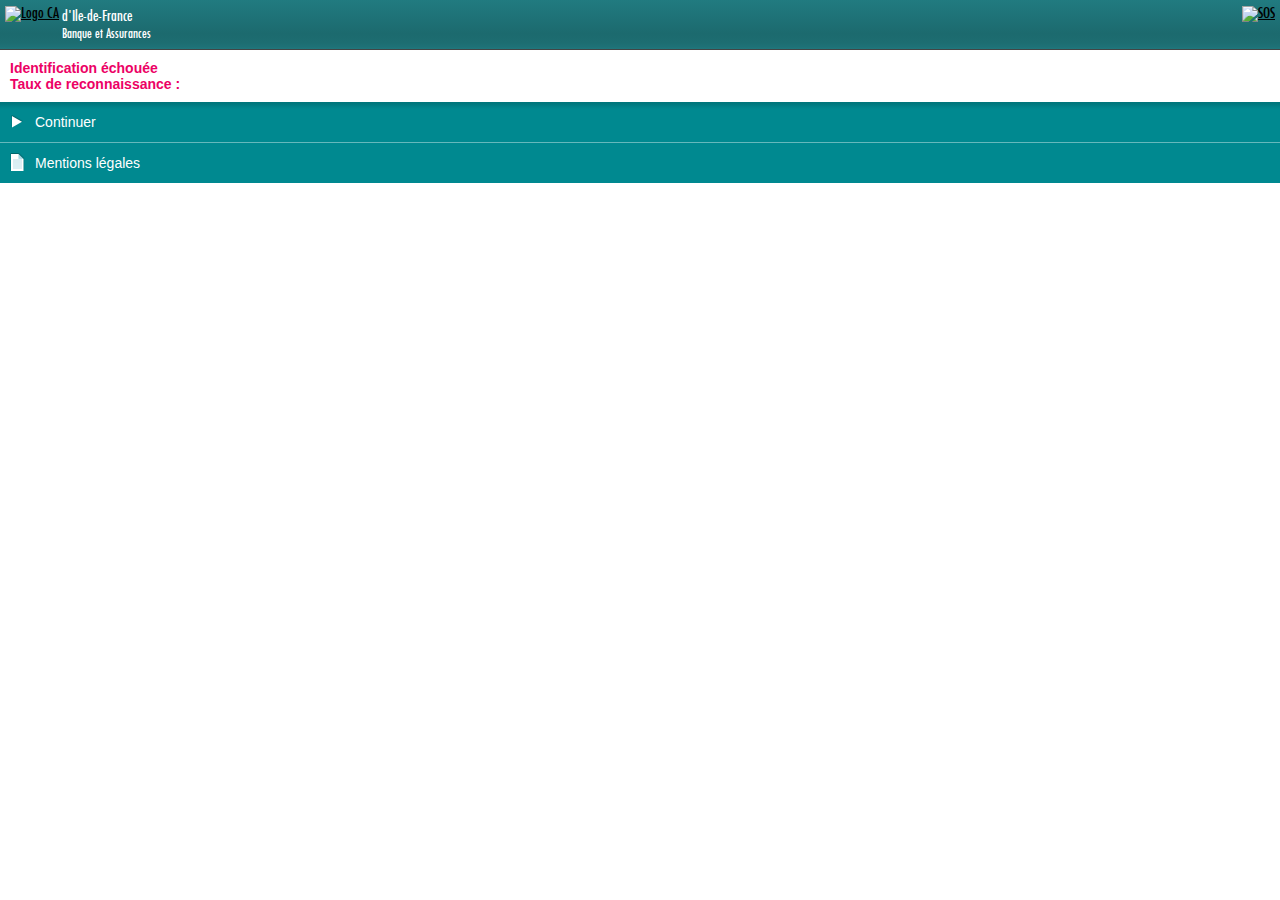
==== acces_ko.html @ 8b59f596 "Ca devient pas mal" ====
<!DOCTYPE html SYSTEM "about:legacy-compat">
<html xmlns="http://www.w3.org/1999/xhtml">

<head>
	<meta http-equiv="Content-Type" content="text/html; charset=UTF-8">
<!--	
	<script type="text/javascript">Object.defineProperty(window.navigator, 'userAgent', { get: function(){ return 'Mozilla/5.0 (Linux; Android 4.4.2; Nexus 4 Build/KOT49H) AppleWebKit/537.36 (KHTML, like Gecko) Chrome/34.0.1847.114 Mobile Safari/537.36'; } });Object.defineProperty(window.navigator, 'vendor', { get: function(){ return ''; } });Object.defineProperty(window.navigator, 'platform', { get: function(){ return 'Android'; } });</script>
-->
	<title>Crédit Agricole d'Ile-de-France - Banque en ligne mobile</title>
	
	<meta name="viewport" content="width=320, initial-scale=1.0, maximum-scale=1.0, user-scalable=no">
	<meta name="format-detection" content="telephone=no">
	<meta name="apple-mobile-web-app-capable" content="yes">	
	<meta name="description" content="Site mobile du Crédit Agricole: accédez à vos comptes bancaires, effectuez des virements, découvrez nos services.">
	<link rel="stylesheet" href="./home_files/bk.css">
	<link rel="stylesheet" href="./home_files/wope.css">
	<link href="./home_files/default.css" rel="stylesheet" type="text/css">

<!--
	<script type="text/javascript" src="./home_files/bk.js"></script>
	<script type="text/javascript" src="./home_files/jquery-2.1.4.js"></script>
	<script type="text/javascript" src="./home_files/virtualKeyboard_generic.js"></script>
	<script type="text/javascript" src="./home_files/geoloc.js"></script>
	<script type="text/javascript" src="./home_files/login_input.js"></script>
	<script type="text/javascript" src="./home_files/asideCover.js"></script>
	<script type="text/javascript" src="./home_files/accountSelection.js"></script>
	<script type="text/javascript" src="./home_files/accountSelectionSepa.js"></script>
	<script type="text/javascript" src="./home_files/equalizingHeight.js"></script>
	<script type="text/javascript" src="./home_files/eluminate.js"></script>
	<script type="text/javascript">
		var idBam="88200";var idClient="50580000"+"|"+idBam+"_CLI_2";var urlCormetrics="data.de.coremetrics.com";var domain="ca-paris.fr";if(""){var chapter="";var page="";var idPartner="";var attributes=idPartner+"-_--_--_--_--_--_--_--_-"+idBam;var userLogged="false";var userAcceptCmCookies="true";var registartionId=idBam+"-"+idPartner;if(userAcceptCmCookies==="true"){cmSetClientID(idClient,true,urlCormetrics,domain);cmSetupOther({"cm_JSFCoreCookieExpireSeconds":"33696000"});cmCreatePageviewTag(page,chapter,"","",attributes);Bk.onePageLoaded(function(){if(userLogged==="true"){cmCreateRegistrationTag(registartionId,null,null,null,null,null,"-_--_--_--_--_--_--_--_-"+idBam);};});}}
	</script>
-->	
</head>

<body>

	<div id="bk-main-loader" style="display:none;"><div class="bk-loader"><img src="./home_files/bk-loader.gif" alt="Loading..." class="bk-loader"></div></div>

	<div id="bk-body">
		<h1 class="bk-hx header" style="background-color:#20787D;height: 50px;padding-top: 6px;padding-left: 5px; padding-right: 5px;">
			<span class="header_title_wrapper aside_title_cover allwidth "> <span class="" id="aside_header_cover" style="-webkit-transform: translate3d(0,0,0);opacity:0;"></span> <a href="https://m.ca-paris.fr/information/sosNumbersList" data-bk-transition="fade" class="sos_header"><img alt="SOS" src="https://m.ca-paris.fr/bkimages/img/evol/ico_sos@2x.gif/627/480/GIF" width="24" class="bk"></a> <a href="https://m.ca-paris.fr/" class="logo"><img alt="Logo CA" src="https://m.ca-paris.fr/bkimages/img/evol/img_logo_ca@2x.gif/627/480/GIF" width="52" class="bk ca-logo"></a> <span class="header_title" style="color:#ffffff;"> <span class="name"> d'Ile-de-France </span> <br> <span class="slogan"> Banque et Assurances </span> </span> </span>
		</h1>
		<div class="bk-dv " id="aside_content_cover" style="margin:0;padding:0;-webkit-transform: translate3d(0,0,0);opacity:0;"><div class="bk-clr"></div></div>
		<div id="contentWithoutMenuAndFooter"><div id="defaultSection"><div class="bk-dv padded bolded" style="color:#ec0165;">
			<b> Identification échouée</b><br>
			<b> Taux de reconnaissance : </b>
		<div class="bk-clr"></div></div><div class="bk-error" id="errorSection"></div></div></div>
		<div id="transitionLoaderSection" style="display:none"></div>
		<div>
			<ul style="background-color:#008990;" class="bk-link-list footer">
				<li style="">
					<a href="https://m.ca-paris.fr/" style="color:#ffffff;" class=" bk-icon"><img alt="-" class="bk-icon" src="./home_files/btn_footer_forward@2x.gif">Continuer</a>
				</li>
				<li style="border-top:1px solid #66B8BC;">
					<a href="https://m.ca-paris.fr/information/legalementions" style="color:#ffffff;" class=" bk-icon"><img alt="-" class="bk-icon" src="./home_files/btn_footer_cgu@2x.gif">Mentions légales</a>
				</li>
			</ul>
		</div>
	</div>
	
</body>

</html>
---- home_files/bk.css ----
*{-moz-box-sizing:border-box;-webkit-box-sizing:border-box;-ms-box-sizing:border-box;box-sizing:border-box}body{margin:0;padding:0;font-family:helvetica,arial,sans-serif;font-size:1em;-webkit-text-size-adjust:none;-moz-text-size-adjust:none;-ms-text-size-adjust:none;text-size-adjust:none}.bk-float-left{float:left;margin-right:7px}.bk-float-right{float:right;margin-left:7px}img.bk{max-width:100%;height:auto}img.bk-inline{vertical-align:middle;max-width:100%;height:auto}img.bk-icon{width:30px;height:30px;vertical-align:middle;margin-right:2px}a{word-wrap:break-word}a img{border:0}.bk-link-icon{text-decoration:none;display:inline-block;padding-right:26px;background-position:100% 50%;background-repeat:no-repeat}.bk-link-icon-left{text-decoration:none;display:inline-block;padding-left:26px;background-position:0 50%;background-repeat:no-repeat}#bk-main-loader{display:table;width:100%}#bk-main-loader div{display:table-cell;text-align:center;vertical-align:middle}#bk-header,#bk-footer{background-color:#FFF}#bk-body{margin:0;padding:0}.bk-dv{background-repeat:repeat-x;padding:7px 14px 7px 14px}.bk-p{margin:0;background-repeat:repeat-x;padding:7px 14px 7px 14px}hr.bk{height:1px;margin-top:2px;margin-bottom:2px;border:none 0}.bk-hx{margin:0;background-repeat:repeat-x;font-size:1em;font-weight:normal;padding:7px 14px 7px 14px}.bk-hx img.bk{vertical-align:middle}table.bk{border-collapse:collapse;width:100%;margin:0}td.bk{padding:1px;vertical-align:middle}th.bk{padding:1px;vertical-align:middle;font-weight:bold}ul{list-style:none;margin:0;padding:0;background-repeat:repeat-x}li{background-repeat:repeat-x}.bk li{padding:7px 14px 7px 14px}.bk-clr{clear:both}#bk-stat{height:0;overflow:hidden}video.bk-video{max-width:100%}th.bk{cursor:pointer}body,td,input,select,textarea{font-size:16px}div.bkCal{width:100%;-webkit-tap-highlight-color:rgba(0,0,0,0)}table.bkCal td{text-align:center;vertical-align:middle;padding:0;margin:0}table.bkCal th{padding:0;border-width:1px 1px 2px 1px;border-style:solid}div.bkCalHead ul,div.bkCalHead li{margin:0;padding:0}ul.bkCalTitle,ul.bkCalMonth{display:table;width:100%}ul.bkCalTitle li,ul.bkCalMonth li{display:table-cell;text-align:center;vertical-align:middle}input.bkCalBtn{background-repeat:no-repeat;background-position:100% 50%}table.bkCal,div.bkCalHead{width:301px;margin-left:auto;margin-right:auto;border-spacing:0}li.bkCalClose,li.bkCalMonthNavPrev,li.bkCalMonthNavNext{width:42px;height:42px;background-repeat:no-repeat;background-position:50% 50%;font-size:2em}ul.bkCalTitle li.bkCalTitle{padding-left:42px;overflow:hidden;text-overflow:ellipsis;white-space:nowrap;width:259px;line-height:42px;display:block}table.bkCal tbody td{height:42px;width:43px}form{display:block;margin:0}.bk-form{background-repeat:repeat-x}.bk-i,select{font:inherit;border:1px solid #999;padding:4px 2px 4px 2px;-webkit-border-radius:5px;-moz-border-radius:5px;-o-border-radius:5px;border-radius:5px}.bk-i-btn{cursor:pointer}select{color:#000;background-color:#fff}textarea{display:block;font:inherit}.bk-fill-parent{width:100%}select.bk-fill-parent{width:100%}.bk-inputmail{width:40%}.bk-two-columns{display:table;width:100%}.bk-two-columns .bk-fieldset{display:table-row}.bk-two-columns label.bk-cell{display:table-cell;text-align:right;padding:7px 7px 7px 14px}.bk-two-columns span.bk-cell{display:table-cell;padding:7px 14px 7px 7px}.bk-navbar{position:relative;display:block;background-color:#6e86a4;background:-moz-linear-gradient(top,#afbbcb 0,#8b9db5 50%,#8195af 51%,#6e86a4 100%);background:-webkit-gradient(linear,left top,left bottom,color-stop(0%,#afbbcb),color-stop(50%,#8b9db5),color-stop(51%,#8195af),color-stop(100%,#6e86a4));background:-webkit-linear-gradient(top,#afbbcb 0,#8b9db5 50%,#8195af 51%,#6e86a4 100%);background:-o-linear-gradient(top,#afbbcb 0,#8b9db5 50%,#8195af 51%,#6e86a4 100%);background:-ms-linear-gradient(top,#afbbcb 0,#8b9db5 50%,#8195af 51%,#6e86a4 100%);background:linear-gradient(top,#afbbcb 0,#8b9db5 50%,#8195af 51%,#6e86a4 100%);width:100%;border-top:1px solid #cdd5df;border-bottom:1px solid #2d3642}.bk-navbar .bk-hx{display:block;height:42px;text-align:center;margin:0;padding:0 5px 0 5px;font:bold 18px Helvetica,Sans-serif;text-shadow:rgba(0,0,0,0.4) 0 -1px 0;color:white;line-height:42px;overflow:hidden;text-overflow:ellipsis;white-space:nowrap}.bk-tabbar{display:block;background-color:#000;background-image:-moz-linear-gradient(top,#424242 0,#000 100%);background-image:-webkit-gradient(linear,left top,left bottom,color-stop(0%,#424242),color-stop(100%,#000));background-image:-webkit-linear-gradient(top,#424242 0,#000 100%);background-image:-o-linear-gradient(top,#424242 0,#000 100%);background-image:-ms-linear-gradient(top,#424242 0,#000 100%);background-image:linear-gradient(top,#424242 0,#000 100%);border-top:1px solid #545454}.bk-tabbar ul{display:table;width:100%}.bk-tabbar ul li{display:table-cell;padding:2px}.bk-tabbar ul li a{color:#ccc;text-align:center;text-decoration:none;font-size:10px;font-weight:bold;display:block;width:100%;overflow:hidden}.bk-tabbar ul li a img{width:30px;height:30px}.bk-tabbar ul li.bk-active a{color:white;-webkit-border-radius:5px;-moz-border-radius:5px;-o-border-radius:5px;-ms-border-radius:5px;border-radius:5px;background-color:#474747;background-image:-moz-linear-gradient(top,#474747 0,#363636 50%,#252525 51%,#212121 100%);background-image:-webkit-gradient(linear,left top,left bottom,color-stop(0%,#474747),color-stop(50%,#363636),color-stop(51%,#252525),color-stop(100%,#212121));background-image:-webkit-linear-gradient(top,#474747 0,#363636 50%,#252525 51%,#212121 100%);background-image:-o-linear-gradient(top,#474747 0,#363636 50%,#252525 51%,#212121 100%);background-image:-ms-linear-gradient(top,#474747 0,#363636 50%,#252525 51%,#212121 100%);background-image:linear-gradient(top,#474747 0,#363636 50%,#252525 51%,#212121 100%)}#bk-header.bk-fixed{position:fixed;top:0;left:0;width:100%;z-index:3}#bk-footer.bk-fixed{position:fixed;bottom:0;left:0;width:100%;z-index:2}.bk-navlink{background-repeat:repeat-x;padding:2px 0 2px 0}table.bk-navlink{border-collapse:collapse;width:100%;margin:0}td.bk-half{width:50%}td.bk-navlink{vertical-align:top;margin:0}.bk-navlink a{display:block;text-decoration:none;padding-top:10px;padding-bottom:10px}.bk-tabs li{display:inline;padding:0;vertical-align:bottom;line-height:30px}.bk-tabs a{display:inline-block;text-decoration:none;vertical-align:bottom}.bk-tabs img{vertical-align:bottom}.bk-tabs a img.bk-icon{vertical-align:middle;margin-right:2px}ul.bk-headline a{display:block}.bk-headline a{padding-top:7px;padding-bottom:7px;padding-left:14px}.bk-gallery{padding:7px 14px 7px 14px}.bk-gallery img{max-width:100%}.bk-gallery a{display:block;text-decoration:none}.bk-gallery table{border-collapse:collapse;table-layout:fixed;width:100%;margin:0}td.bk-gallery-2{width:50%;text-align:center}td.bk-gallery-3{width:33%;text-align:center}.bk-link-list a{display:block;min-width:40px;padding-top:12px;padding-bottom:12px;padding-left:14px}.bk-link-list a.bk-icon{position:relative;padding-left:52px}.bk-link-list img.bk-icon{position:absolute;top:6px;left:14px}#asidewrapper{display:block;position:relative}#bk-aside-content-wrapper,#bk-aside-content,#asidemenu{display:block}#asidemenu[data-bk-scrollable="true"]{overflow:hidden;-ms-touch-action:none}#bk-aside-glass{position:absolute;width:100%;top:0;left:260px;z-index:1;background-color:rgba(0,0,0,0)}#asidescroller{-webkit-tap-highlight-color:rgba(0,0,0,0);-webkit-touch-callout:none;-webkit-user-select:none;-moz-user-select:none;-ms-user-select:none;user-select:none;-webkit-text-size-adjust:none;-moz-text-size-adjust:none;-ms-text-size-adjust:none;-o-text-size-adjust:none;text-size-adjust:none}@media screen and (min-width:1024px){*[data-bk-role=slide-menu-button]{display:none!important}#bk-aside-content-wrapper{position:absolute;top:0;left:260px;right:0}#asidemenu{width:260px;position:absolute}#bk-aside-content,#asidemenu{-webkit-transition:-webkit-transform 0s ease-in-out!important;-ms-transition:-ms-transform 0s ease-in-out!important;-o-transition:-o-transform 0s ease-in-out!important;transition:transform 0s ease-in-out!important;-webkit-transform:translate3d(0,0,0);-ms-transform:translate3d(0,0,0);transform:translate3d(0,0,0)}.asidemenudefaultopened ~ #bk-aside-glass{display:none}}@media screen and (max-width:1023px){#asidewrapper{overflow:hidden}#asidemenu{width:260px;position:absolute;left:-260px;z-index:2}#bk-aside-content-wrapper{left:0;position:relative;overflow:hidden;z-index:1;margin-left:0!important}#bk-aside-content,#asidemenu{-webkit-transition:-webkit-transform .3s ease-in-out;-ms-transition:-ms-transform .3s ease-in-out;-o-transition:-o-transform .3s ease-in-out;transition:transform .3s ease-in-out;-webkit-transform:translate3d(0,0,0);-ms-transform:translate3d(0,0,0);transform:translate3d(0,0,0)}.asidemenuclosed ~ #bk-aside-glass{display:none}.asidemenuopened ~ #bk-aside-glass{display:block}}.bk-carousel,.bk-carousel ul,.bk-carousel li,.bk-carousel li a{-ms-user-drag:none;-moz-user-drag:none;-webkit-user-drag:none;user-drag:none;-ms-touch-select:none;touch-select:none;outline:0;border-style:none}.bk-carousel{-webkit-transition:opacity 1000ms linear;-ms-transition:opacity 1000ms linear;transition:opacity 1000ms linear;opacity:0}.bk-carousel ul{position:relative;padding-left:0!important;display:table;table-layout:fixed;width:100%}.bk-carousel li{top:0;overflow:hidden;padding:7px 0 7px 0;display:table-cell;vertical-align:top}.bk-carousel li a{-webkit-tap-highlight-color:rgba(0,0,0,0);-webkit-tap-highlight-color:transparent}.bk-carousel .bk-nav{text-align:center;width:100%}.bk-carousel .bk-bullets span{display:inline-block}.bk-carousel .bk-btn{display:inline-block;text-decoration:none}.bk-carousel a{display:block;margin:0 auto;text-decoration:none}.bk-coverflow{position:relative;padding-top:21px;-webkit-touch-callout:none;-webkit-text-size-adjust:none;-webkit-tap-highlight-color:rgba(0,0,0,0);overflow-x:hidden}.bk-coverflow{-webkit-transition:opacity 1000ms linear;-ms-transition:opacity 1000ms linear;transition:opacity 1000ms linear;opacity:0}.bk-coverflow div.centering{position:relative;top:0;-webkit-perspective:600;-webkit-transform-style:preserve-3d;-webkit-transform:translate3d(0,0,0)}.bk-coverflow div.tray{position:absolute;top:0;-webkit-transform-style:preserve-3d}.bk-coverflow div.cell{position:absolute;-webkit-transform-style:preserve-3d;-webkit-transition-duration:400ms;-webkit-transition-timing-function:ease-out}.bk-coverflow div.cell .content{position:absolute;background-repeat:no-repeat;background-position:center top;z-index:2}.bk-coverflow img{outline:1px solid transparent}.bk-coverflow div.cell .shadow{position:relative;bottom:10px;left:0;height:20px;width:130%;margin-left:-15%;background-repeat:no-repeat;background-position:center center;-webkit-background-size:100% 100%;-moz-background-size:100% 100%;-o-background-size:100% 100%;-ms-background-size:100% 100%;background-size:100% 100%}.bk-coverflow .bk-nav{text-align:center;width:100%}.bk-coverflow .bk-bullets span{display:inline-block}@-webkit-keyframes bounce{from{margin-top:1px}to{margin-top:0}}.bk-slide{-webkit-transition:-webkit-transform 300ms cubic-bezier(0.6,0.1,0.2,0.7);-webkit-transform:translate3d(0,0,0);transition:transform 300ms cubic-bezier(0.6,0.1,0.2,0.7);transform:translate3d(0,0,0)}.bk-fold-old{height:100%}.bk-fold{overflow:hidden;-webkit-transition:height 600ms cubic-bezier(0.6,0.1,0.2,0.7);-webkit-transform:translate3d(0,0,0);transition:height 600ms cubic-bezier(0.6,0.1,0.2,0.7);transform:translate3d(0,0,0)}.bk-fade{-webkit-transition:opacity 1000ms cubic-bezier(0.6,0.1,0.2,0.7);-webkit-transform:translate3d(0,0,0);transition:opacity 1000ms cubic-bezier(0.6,0.1,0.2,0.7);transform:translate3d(0,0,0)}.bk-front{-o-transition:all 1s ease-in-out;-ms-transition:all 1s ease-in-out;-moz-transition:all 1s ease-in-out;transition:all 1s ease-in-out;-webkit-transition-property:-webkit-transform,opacity;-webkit-transition-duration:1s;-webkit-transition-timing-function:ease-in-out;-webkit-backface-visibility:hidden;-moz-backface-visibility:hidden;backface-visibility:hidden;z-index:900;opacity:1}.bk-front.bk-rotate{-webkit-transform:perspective(1000px) rotateY(0deg);-moz-transform:perspective(1000px) rotateY(0deg);transform:perspective(1000px) rotateY(0deg);-webkit-transform-style:preserve-3d}.bk-flip.bk-front.bk-rotate{-webkit-transform:perspective(1000px) rotateY(180deg);-moz-transform:perspective(1000px) rotateY(180deg);transform:perspective(1000px) rotateY(180deg);opacity:0}.bk-back{-moz-transition:all 1s ease-in-out;-ms-transition:all 1s ease-in-out;-o-transition:all 1s ease-in-out;transition:all 1s ease-in-out;-webkit-transition-property:-webkit-transform,opacity;-webkit-transition-duration:1s;-webkit-transition-timing-function:ease-in-out;-webkit-backface-visibility:hidden;-moz-backface-visibility:hidden;backface-visibility:hidden;z-index:800;opacity:0}.bk-back.bk-rotate{-webkit-transform:perspective(1000px) rotateX(0deg) rotateY(-180deg);-moz-transform:perspective(1000px) rotateX(0deg) rotateY(-180deg);transform:perspective(1000px) rotateX(0deg) rotateY(-180deg)}.bk-flip.bk-back{opacity:1}.bk-flip.bk-back.bk-rotate{-webkit-transform:perspective(1000px) rotateX(0deg) rotateY(0deg);-moz-transform:perspective(1000px) rotateX(0deg) rotateY(0deg);transform:perspective(1000px) rotateX(0deg) rotateY(0deg)}img.bk-loader{-webkit-animation:spinnerRotate 2s infinite linear;animation:spinnerRotateStandard 2s infinite linear}@-webkit-keyframes spinnerRotate{from{-webkit-transform:rotate3d(0,0,1,0deg)}to{-webkit-transform:rotate3d(0,0,1,360deg)}}@keyframes spinnerRotateStandard{from{transform:rotate3d(0,0,1,0deg)}to{transform:rotate3d(0,0,1,360deg)}}.bk-popup-wrapper{position:absolute;z-index:4;left:0;padding:21px;width:100%}.bk-popup{position:relative;margin:0 auto;background-color:#fff}a.bk-close-popup{position:absolute;display:block;text-decoration:none;width:44px;height:44px;overflow:hidden;right:-22px;top:-22px}#bk-overlay{background-color:#000;position:absolute;left:0;top:0;z-index:3}.bk-overlay-closed{width:0;height:0;opacity:0}.bk-overlay-open{width:100%;opacity:.8;-webkit-transition:opacity 200ms linear;-o-transition:opacity 200ms linear;-ms-transition:opacity 200ms linear;transition:opacity 200ms linear}.bk-blur{-webkit-transform:translate3d(0,0,0);-webkit-filter:blur(5px) grayscale(90%)}.bk-overlay-open{opacity:.0}.bk-popup,.bkCalWrapper{-webkit-box-shadow:0 1px 10px rgba(0,0,0,0.50)}.bkCalWrapper{display:table;margin:auto}.bk-x-axis,.bk-y-axis,.bk-x-ticks,.bk-y-ticks{stroke:black}.bk-chart{text-align:center;-webkit-tap-highlight-color:rgba(0,0,0,0);-webkit-transform:translate3d(0,0,0)}.bk-chart text{font-family:Arial;font-size:12px;color:black}.bk-chart .bk-caption{padding-top:7px}.bk-chart-grid-line{stroke:#eee}.bk-chart-line path{stroke:#4682b4;stroke-width:2;fill:none}text.bk-chart-bar-value{font-size:8px}
---- home_files/wope.css ----
#bk-overlay,#overlay{background-color:#000}.bkCalBtn{background-image:url(/img/calendar_open_btn.png);-webkit-background-size:34px 20px;background-size:34px 20px}table.bkCal{background-color:#EEE}table.bkCal thead th{font-weight:normal}.bkCalHead{color:black;background-color:#b8cafa;background-image:-webkit-gradient(linear,left top,left bottom,color-stop(0%,#d4e0ff),color-stop(100%,#b8cafa));background-image:-webkit-linear-gradient(top,#d4e0ff 0,#b8cafa 100%);background-image:linear-gradient(top,#d4e0ff 0,#b8cafa 100%)}li.bkCalTitle{font-weight:bold}li.bkCalClose,li.bkCalMonthNavNext,li.bkCalMonthNavPrev{font-family:'wope',arial,sans-serif;color:#2e6dd4;text-shadow:0 1px 0 #fff}table.bkCal tr.bkCalWeekDays th{border:0;background-color:#2e6dd4;color:white}table.bkCal tbody td{border:1px solid #EEE;background-color:white}table.bkCal tbody td.bkCalWeekend{background-color:#eceefc}table.bkCal tbody td.bkCalToday{background-color:#d2e2fc;color:#2e6dd4}table.bkCal tbody td.bkCalOtherMonth{color:#DDD}table.bkCal tbody td.bkCalSelectedDay{background-color:#fc9;color:#2e6dd4}.bk-carousel{padding-bottom:5px;padding-top:5px;padding-left:14px;padding-right:14px}.bk-carousel .bk-slider{text-align:center}.bk-carousel .bk-btn{font-family:'wope',arial,sans-serif;color:#4f5255;font-size:2em;margin:2px 5px 2px 5px;text-align:center;width:30px;height:30px;line-height:30px;border:1px solid #4f5255;-webkit-border-radius:5px;border-radius:5px}.bk-carousel .bk-btn-off{color:#DDD;border-color:#DDD}.bk-carousel .bk-bullets span{width:19px;height:30px;line-height:30px;font-size:2em;color:#ddd;text-shadow:0 -1px 0 rgba(0,0,0,.35);padding:0 3px}.bk-carousel .bk-bullets span.bk-active{color:#4f5255;font-size:2.1em;text-shadow:0 0 0 rgba(0,0,0,.35)}.bk-carousel .bk-bullets span.bk-numbers{color:black;font-size:1em;width:auto;position:relative;top:-0.20em}.bk-coverflow{margin-bottom:15px;margin-top:5px}.bk-coverflow .shadow{background-image:url(/img/bk-coverflow-shadow.png)}.bk-coverflow .bk-bullets span{width:19px;height:30px;line-height:30px;font-size:2em;color:#ddd;text-shadow:0 -1px 0 rgba(0,0,0,.35);padding:0 3px}.bk-coverflow .bk-bullets span.bk-active{color:#4f5255;font-size:2.1em;text-shadow:0 0 0 rgba(0,0,0,.35)}.bk-coverflow .bk-bullets span.bk-numbers{color:black;font-size:1em;width:auto;position:relative;top:-0.20em}.bk-coverflow .bk-btn{font-family:'wope',arial,sans-serif;color:#4f5255;font-size:2em;margin:2px 5px 2px 5px;text-align:center;width:30px;height:30px;line-height:30px;border:1px solid #4f5255;-webkit-border-radius:5px;border-radius:5px}th.bk-sort-header{text-shadow:0 1px 0 #fff;padding-top:10px;padding-bottom:10px}th.bk-sort-header::-moz-selection,th.bk-sort-header::selection{background:transparent}table th.bk-sort-header:after{content:'';float:right;margin-top:7px;border-width:0 4px 4px;border-style:solid;border-color:#404040 transparent;visibility:hidden}table th.bk-sort-header:hover:after{visibility:visible}table th.bk-sort-header:hover:after{visibility:visible}table th.bk-sort-disabled.bk-sort-header:hover:after{visibility:hidden}table th.bk-sort-up:after,table th.bk-sort-down:after,table th.bk-sort-down:hover:after{visibility:visible;opacity:.4}table th.bk-sort-down:after{border-bottom:0;border-width:4px 4px 0}@font-face{font-family:'wope';src:url(/widgets/wope_normal.ttf);font-weight:normal}
---- home_files/default.css ----
body{background-color:white;color:black;-webkit-tap-highlight-color:rgba(255,255,255,0)}body,td{font-size:14px}a{color:black}.paddedText{padding:10px}.bg_grey_color{background-color:#f2f2f2}.header{background-position:left bottom;font-family:futura-condensed,impact;font-size:15px;background:-moz-linear-gradient(top,#217b80 0,#1c6a6e 68%,#1d6d71 85%,#1e7176 93%,#20777c 98%,#434545 99%,#434545 100%);background:-webkit-gradient(linear,left top,left bottom,color-stop(0%,#217b80),color-stop(68%,#1c6a6e),color-stop(85%,#1d6d71),color-stop(93%,#1e7176),color-stop(98%,#20777c),color-stop(99%,#434545),color-stop(100%,#434545));background:-webkit-linear-gradient(top,#217b80 0,#1c6a6e 68%,#1d6d71 85%,#1e7176 93%,#20777c 98%,#434545 99%,#434545 100%);background:-o-linear-gradient(top,#217b80 0,#1c6a6e 68%,#1d6d71 85%,#1e7176 93%,#20777c 98%,#434545 99%,#434545 100%);background:-ms-linear-gradient(top,#217b80 0,#1c6a6e 68%,#1d6d71 85%,#1e7176 93%,#20777c 98%,#434545 99%,#434545 100%);background:-webkit-linear-gradient(to bottom,#217b80 0,#1c6a6e 68%,#1d6d71 85%,#1e7176 93%,#20777c 98%,#434545 99%,#434545 100%);background:linear-gradient(to bottom,#217b80 0,#1c6a6e 68%,#1d6d71 85%,#1e7176 93%,#20777c 98%,#434545 99%,#434545 100%);padding:3px;padding-top:0;padding-bottom:0;display:table;width:100%}.header_title{margin-top:8px;display:block}.header .name{line-height:17px}.header .slogan{font-size:13px}.header .logo{display:inline-block}.header .header_title{display:inline-block;margin-top:0;vertical-align:top;padding-top:3px}.header .sos_header{float:right}.header .allwidth{width:100%}#bk-aside-content-wrapper{background-color:#dbdbdb}.menu_trigger{display:table-cell;width:37px}.header_title_wrapper{display:table-cell}.padded{padding:10px}.padded_left{padding-left:10px}.padded_top{padding-top:10px}.padded_plus{padding-left:20px;padding-right:20px;padding-top:10px}.demoSosNumbers{background-color:white;border:0;-webkit-box-shadow:0 0 3px 1px #ccc,inset 0 0 5px 2px #e1f1f2;-moz-box-shadow:0 0 3px 1px #ccc,inset 0 0 5px 2px #e1f1f2;-webkit-box-shadow:0 0 3px 1px #ccc,inset 0 0 5px 2px #e1f1f2;box-shadow:0 0 3px 1px #ccc,inset 0 0 5px 2px #e1f1f2;color:#00888d;font-size:12pt!important}.bk-fieldset{padding:2px}.ca-i-deco{display:inline-block;padding-top:15px;background:url(https://m.ca-paris.fr/img/evol/ico_arrow_textfield@2x.gif) no-repeat top center;-webkit-background-size:30px 17px;background-size:30px 17px}.ca-i-deco.error{background-image:url(/img/evol/ico_arrow_textfield_error@2x.gif);-webkit-background-size:30px 17px;background-size:30px 17px}.ca-i-deco input{border:5px solid #00777a;-webkit-border-radius:5px;border-radius:5px;-webkit-box-shadow:inset 0 1px 3px 1px #ccc,0px 0 3px 1px #ccc;box-shadow:inset 0 1px 3px 1px #ccc,0px 0 3px 1px #ccc}.home_form{background-image:url(/img/evol/bg_france.gif)}.home_form,.home_region_form{min-height:91px;padding-bottom:9px}input[disabled='disabled'].code_item.onfocus{background-color:#c9c9c9;-webkit-box-shadow:inset 0 0 8px 1px #00777a,0px 0 3px 1px #ccc;box-shadow:inset 0 0 8px 1px #00777a,0px 0 3px 1px #ccc}input[type="submit"],#popUpDiv a:nth-of-type(1),.retry{margin:10px;height:auto;color:white;background-color:#008990;background-image:-moz-linear-gradient(top,#008990 0,#3f9598 1%,#388f93 14%,#227c80 44%,#1d7377 68%,#1d6b6f 99%,#008990 100%);background-image:-webkit-gradient(linear,left top,left bottom,color-stop(0%,#008990),color-stop(1%,#3f9598),color-stop(14%,#388f93),color-stop(44%,#227c80),color-stop(68%,#1d7377),color-stop(99%,#1d6b6f),color-stop(100%,#008990));background-image:-webkit-linear-gradient(top,#008990 0,#3f9598 1%,#388f93 14%,#227c80 44%,#1d7377 68%,#1d6b6f 99%,#008990 100%);background-image:-o-linear-gradient(top,#008990 0,#3f9598 1%,#388f93 14%,#227c80 44%,#1d7377 68%,#1d6b6f 99%,#008990 100%);background-image:-ms-linear-gradient(top,#008990 0,#3f9598 1%,#388f93 14%,#227c80 44%,#1d7377 68%,#1d6b6f 99%,#008990 100%);background-image:-webkit-linear-gradient(top,#008990 0,#3f9598 1%,#388f93 14%,#227c80 44%,#1d7377 68%,#1d6b6f 99%,#008990 100%);background-image:linear-gradient(top,#008990 0,#3f9598 1%,#388f93 14%,#227c80 44%,#1d7377 68%,#1d6b6f 99%,#008990 100%);-webkit-border-radius:0;border-radius:0;padding:10px;-webkit-appearance:none;appearance:none;border:0}.retry{margin-top:10px;text-decoration:none}#btnErase,#pwd_btnErase,input[type="reset"],#popUpDiv a:nth-of-type(2){margin-right:6px;color:black;padding:10px;height:auto;background:#d8d9d9;background:-moz-linear-gradient(top,#d8d9d9 0,#cdcece 100%);background:-webkit-gradient(linear,left top,left bottom,color-stop(0%,#d8d9d9),color-stop(100%,#cdcece));background:-webkit-linear-gradient(top,#d8d9d9 0,#cdcece 100%);background:-o-linear-gradient(top,#d8d9d9 0,#cdcece 100%);background:-ms-linear-gradient(top,#d8d9d9 0,#cdcece 100%);background:-webkit-linear-gradient(top,#d8d9d9 0,#cdcece 100%);background:linear-gradient(top,#d8d9d9 0,#cdcece 100%);border:0}#blanket{background-color:rgba(17,17,17,0.65);position:absolute;z-index:9001;top:0;left:0;width:100%;text-align:center}.rates-btn a{padding:10px 20px 10px 20px;display:inline-block;text-decoration:none;color:white;background:#008990;background:-moz-linear-gradient(top,#008990 0,#3f9598 1%,#388f93 14%,#227c80 44%,#1d7377 68%,#1d6b6f 99%,#008990 100%);background:-webkit-gradient(linear,left top,left bottom,color-stop(0%,#008990),color-stop(1%,#3f9598),color-stop(14%,#388f93),color-stop(44%,#227c80),color-stop(68%,#1d7377),color-stop(99%,#1d6b6f),color-stop(100%,#008990));background:-webkit-linear-gradient(top,#008990 0,#3f9598 1%,#388f93 14%,#227c80 44%,#1d7377 68%,#1d6b6f 99%,#008990 100%);background:-o-linear-gradient(top,#008990 0,#3f9598 1%,#388f93 14%,#227c80 44%,#1d7377 68%,#1d6b6f 99%,#008990 100%);background:-ms-linear-gradient(top,#008990 0,#3f9598 1%,#388f93 14%,#227c80 44%,#1d7377 68%,#1d6b6f 99%,#008990 100%);background:-webkit-linear-gradient(top,#008990 0,#3f9598 1%,#388f93 14%,#227c80 44%,#1d7377 68%,#1d6b6f 99%,#008990 100%);background:linear-gradient(top,#008990 0,#3f9598 1%,#388f93 14%,#227c80 44%,#1d7377 68%,#1d6b6f 99%,#008990 100%)}.rates-btn img{display:inline-block;margin-right:5px}#popUpDiv{-webkit-border-radius:3px;border-radius:3px;padding:10px 10px;margin-top:77px;text-align:left;width:95%;max-width:240px;display:inline-block;background:#fff;border:0;color:#046366;text-align:justify;font-size:90}#popUpDiv div.popup_links{text-align:center;margin-top:30px}#popUpDiv .popup_links a{display:inline-block;text-decoration:none}a#popup_link_accept{margin-right:10px}#popUpDiv span{font-weight:bold;font-family:helvetica,arial,sans-serif;color:#046366}#bannerDiv{padding:2%;width:100%;background-color:#046366;position:fixed;z-index:10;bottom:0;color:white;opacity:.9;display:table;min-height:80px}#bannerDiv a{color:white;text-decoration:underline}#bannerDiv span{display:table-cell;vertical-align:middle;text-align:left;padding-left:10px;padding-right:10px}#bannerDiv img:nth-of-type(1){padding-left:5px}.first-cell{display:table-cell;vertical-align:middle}div.tabHome{padding:0}.tabHome{text-align:center;background-image:url(https://m.ca-paris.fr/img/evol/bg_home_buttons.gif);background-repeat:repeat-x}.tabSectionHome_hub a{display:inline-block;width:45%}.down4{padding-bottom:4px}.home_footer{background:url(https://m.ca-paris.fr/img/evol/gr_footer.gif);height:35px}.home_footer .left{border-right:1px solid #00575b;padding-right:20px;width:40%}.home_footer .right{border-left:1px solid #5db4b8;padding-left:20px;width:40%}.tab_home_footer{margin-top:5px;margin-bottom:5px;background-image:url(https://m.ca-paris.fr/img/evol/bg_home_buttons_small.gif)}.footer{background-image:-moz-linear-gradient(top,#00757b 0,#00777d 6%,#00848b 18%,#008990 26%,#008990 100%);background-image:-webkit-gradient(linear,left top,left bottom,color-stop(0%,#00757b),color-stop(6%,#00777d),color-stop(18%,#00848b),color-stop(26%,#008990),color-stop(100%,#008990));background-image:-webkit-linear-gradient(top,#00757b 0,#00777d 6%,#00848b 18%,#008990 26%,#008990 100%);background-image:-o-linear-gradient(top,#00757b 0,#00777d 6%,#00848b 18%,#008990 26%,#008990 100%);background-image:-ms-linear-gradient(top,#00757b 0,#00777d 6%,#00848b 18%,#008990 26%,#008990 100%);background-image:-webkit-linear-gradient(to bottom,#00757b 0,#00777d 6%,#00848b 18%,#008990 26%,#008990 100%);background-image:linear-gradient(to bottom,#00757b 0,#00777d 6%,#00848b 18%,#008990 26%,#008990 100%);background-repeat:repeat-x;-webkit-background-size:auto 30px;background-size:auto 30px}.footer a{text-decoration:none}.footer img.bk-icon{left:2px;top:4px}.footer a.bk-icon{padding-left:35px}.double_sub_title_date_detail span:nth-of-type(2){float:left;display:block}.operations_detail span:nth-of-type(2),.operations_business_detail span:nth-of-type(2),.double_sub_title_date_detail span:nth-of-type(3){float:right;display:block;margin-right:10px}.operations_detail span:nth-of-type(2),.operations_business_detail span:nth-of-type(2),.stock_account span:nth-of-type(1),.stock_confirm_header span:nth-of-type(2),.stock_detail_list_amount,.form_stock_header,.form_stock_amount span,.error_style,.sos_tel a{font-family:helvetica,arial,sans-serif;font-weight:bold}.form_stock_header span{padding-left:5px;font-size:13px}.form_stock_amount span{padding-left:5px;font-size:14px}.error_style{padding-left:10px;font-size:13px;display:block}.green_colored b{color:#046366}#stockOperationSection hr{border-top:1.5px #dfdfdf solid;margin:0}.stock_list{margin-right:10px}.operations_business_detail{height:30px;padding-left:10px;padding-top:7px;border-top:1px #dedede solid}.greencam_detail{border-top:1px #dedede solid}.greencam_detail span:nth-of-type(1),.greencam_detail span:nth-of-type(3),.info{margin-left:10px}.sos span{padding-left:10px}.greencam_detail span:nth-of-type(1){float:left}.greencam_detail span:nth-of-type(2){float:right;margin-right:10px;font-family:helvetica,arial,sans-serif}.form_gc{margin-left:10px;font-family:helvetica,arial,sans-serif;font-weight:bold}.center_gc span{display:block;text-align:center}.section_BG_vertgris{background-color:#e2e9e9}.section_BG{background-color:#f2f2f2;margin-left:10px;margin-right:10px}.all_section_BG{background-color:#f2f2f2;padding-bottom:1px}hr{margin-left:10px;margin-right:10px;border-top:1.5px #dfdfdf dashed}.double_sub_title_detail span,.business_list_menu span,.double_sub_title_date_detail span,.input-greencam,.title_infos_epargne_header{margin-left:10px}.inter_title{padding:4px 10px 4px 10px}.business_list_menu{border-top:1px #dedede solid}.menu_tab{background:#cdd7d7;width:100%}.sub_header,.sub_header_with_subtitle,.sub-header-branch{font-family:futura-condensed,impact}.sub_header{padding-bottom:5px}.sub_header img{margin-left:5px;margin-right:5px;margin-bottom:4px}.right-buttons{background:-moz-linear-gradient(top,rgba(255,255,255,0.8) 0,rgba(255,255,255,0.8) 5%,rgba(255,255,255,0.72) 8%,rgba(255,255,255,0.54) 12%,rgba(255,255,255,0.19) 20%,rgba(255,255,255,0.07) 23%,rgba(255,255,255,0.01) 25%,rgba(255,255,255,0) 26%,rgba(255,255,255,0) 52%,rgba(243,243,243,0) 53%,rgba(211,211,211,0) 54%,rgba(169,169,169,0) 55%,rgba(76,76,76,0) 57%,rgba(35,35,35,0) 58%,rgba(6,6,6,0) 59%,rgba(0,0,0,0) 60%,rgba(0,0,0,0) 87%,rgba(0,0,0,0.09) 100%);background:-webkit-gradient(linear,left top,left bottom,color-stop(0%,rgba(255,255,255,0.8)),color-stop(5%,rgba(255,255,255,0.8)),color-stop(8%,rgba(255,255,255,0.72)),color-stop(12%,rgba(255,255,255,0.54)),color-stop(20%,rgba(255,255,255,0.19)),color-stop(23%,rgba(255,255,255,0.07)),color-stop(25%,rgba(255,255,255,0.01)),color-stop(26%,rgba(255,255,255,0)),color-stop(52%,rgba(255,255,255,0)),color-stop(53%,rgba(243,243,243,0)),color-stop(54%,rgba(211,211,211,0)),color-stop(55%,rgba(169,169,169,0)),color-stop(57%,rgba(76,76,76,0)),color-stop(58%,rgba(35,35,35,0)),color-stop(59%,rgba(6,6,6,0)),color-stop(60%,rgba(0,0,0,0)),color-stop(87%,rgba(0,0,0,0)),color-stop(100%,rgba(0,0,0,0.09)));background:-webkit-linear-gradient(top,rgba(255,255,255,0.8) 0,rgba(255,255,255,0.8) 5%,rgba(255,255,255,0.72) 8%,rgba(255,255,255,0.54) 12%,rgba(255,255,255,0.19) 20%,rgba(255,255,255,0.07) 23%,rgba(255,255,255,0.01) 25%,rgba(255,255,255,0) 26%,rgba(255,255,255,0) 52%,rgba(243,243,243,0) 53%,rgba(211,211,211,0) 54%,rgba(169,169,169,0) 55%,rgba(76,76,76,0) 57%,rgba(35,35,35,0) 58%,rgba(6,6,6,0) 59%,rgba(0,0,0,0) 60%,rgba(0,0,0,0) 87%,rgba(0,0,0,0.09) 100%);background:-o-linear-gradient(top,rgba(255,255,255,0.8) 0,rgba(255,255,255,0.8) 5%,rgba(255,255,255,0.72) 8%,rgba(255,255,255,0.54) 12%,rgba(255,255,255,0.19) 20%,rgba(255,255,255,0.07) 23%,rgba(255,255,255,0.01) 25%,rgba(255,255,255,0) 26%,rgba(255,255,255,0) 52%,rgba(243,243,243,0) 53%,rgba(211,211,211,0) 54%,rgba(169,169,169,0) 55%,rgba(76,76,76,0) 57%,rgba(35,35,35,0) 58%,rgba(6,6,6,0) 59%,rgba(0,0,0,0) 60%,rgba(0,0,0,0) 87%,rgba(0,0,0,0.09) 100%);background:-ms-linear-gradient(top,rgba(255,255,255,0.8) 0,rgba(255,255,255,0.8) 5%,rgba(255,255,255,0.72) 8%,rgba(255,255,255,0.54) 12%,rgba(255,255,255,0.19) 20%,rgba(255,255,255,0.07) 23%,rgba(255,255,255,0.01) 25%,rgba(255,255,255,0) 26%,rgba(255,255,255,0) 52%,rgba(243,243,243,0) 53%,rgba(211,211,211,0) 54%,rgba(169,169,169,0) 55%,rgba(76,76,76,0) 57%,rgba(35,35,35,0) 58%,rgba(6,6,6,0) 59%,rgba(0,0,0,0) 60%,rgba(0,0,0,0) 87%,rgba(0,0,0,0.09) 100%);background:-webkit-linear-gradient(to bottom,rgba(255,255,255,0.8) 0,rgba(255,255,255,0.8) 5%,rgba(255,255,255,0.72) 8%,rgba(255,255,255,0.54) 12%,rgba(255,255,255,0.19) 20%,rgba(255,255,255,0.07) 23%,rgba(255,255,255,0.01) 25%,rgba(255,255,255,0) 26%,rgba(255,255,255,0) 52%,rgba(243,243,243,0) 53%,rgba(211,211,211,0) 54%,rgba(169,169,169,0) 55%,rgba(76,76,76,0) 57%,rgba(35,35,35,0) 58%,rgba(6,6,6,0) 59%,rgba(0,0,0,0) 60%,rgba(0,0,0,0) 87%,rgba(0,0,0,0.09) 100%);background:linear-gradient(to bottom,rgba(255,255,255,0.8) 0,rgba(255,255,255,0.8) 5%,rgba(255,255,255,0.72) 8%,rgba(255,255,255,0.54) 12%,rgba(255,255,255,0.19) 20%,rgba(255,255,255,0.07) 23%,rgba(255,255,255,0.01) 25%,rgba(255,255,255,0) 26%,rgba(255,255,255,0) 52%,rgba(243,243,243,0) 53%,rgba(211,211,211,0) 54%,rgba(169,169,169,0) 55%,rgba(76,76,76,0) 57%,rgba(35,35,35,0) 58%,rgba(6,6,6,0) 59%,rgba(0,0,0,0) 60%,rgba(0,0,0,0) 87%,rgba(0,0,0,0.09) 100%)}.right-buttons,.right-buttons img{float:right;text-align:right}.right-buttons img{border-left:1px solid #d7d7d7}.sub-header-left{float:left;padding-top:5px}.sub-header-branch span:nth-of-type(2){margin-left:0}.title-branch-text{display:block;float:left;padding-top:5px;padding-bottom:3px;font-size:14px}.subtitle-branch-text{display:inline-block;max-width:350px;line-height:.9em;margin-top:-7px;color:#7d7d7d;clear:left;float:left;padding-left:28px;font-size:10px;font-family:Arial,Helvetica,Sans-serif}.subtitle-branch-text small{font-size:12px}.sub-header-branch-result-container{display:block;padding-left:10px;padding-bottom:10px;overflow:hidden}.sub-header-branch-result-container .subtitle-branch-text{padding-left:0;margin-top:0}.sub_title_detail{padding:10px}.sub_title_detail,.double_sub_title_detail span,.double_sub_title_date_detail span:nth-of-type(1),.double_sub_title_date_detail span:nth-of-type(2){font-family:futura-condensed,impact}.title_header_section,.stock_header,.stock_confirm_header{background-color:#feffff;background-image:-moz-linear-gradient(top,#feffff 0,#e5f8f9 97%,#e5f8f9 100%,#eef6f6 100%);background-image:-webkit-gradient(linear,left top,left bottom,color-stop(0%,#feffff),color-stop(97%,#e5f8f9),color-stop(100%,#e5f8f9),color-stop(100%,#eef6f6));background-image:-webkit-linear-gradient(top,#feffff 0,#e5f8f9 97%,#e5f8f9 100%,#eef6f6 100%);background-image:-o-linear-gradient(top,#feffff 0,#e5f8f9 97%,#e5f8f9 100%,#eef6f6 100%);background-image:-ms-linear-gradient(top,#feffff 0,#e5f8f9 97%,#e5f8f9 100%,#eef6f6 100%);background-image:-webkit-linear-gradient(top,#feffff 0,#e5f8f9 97%,#e5f8f9 100%,#eef6f6 100%);background-image:linear-gradient(top,#feffff 0,#e5f8f9 97%,#e5f8f9 100%,#eef6f6 100%);padding-bottom:10px}.operations_detail span{margin-left:10px;margin-right:10px;margin-bottom:8px}.title_header{padding:5px 10px}.title_stock_header,.title_infos_epargne_header{padding-top:5px}.title_stock_header{padding-bottom:10px}.stock_header{padding-left:10px;padding-right:10px}.stock_detail_list{border-top:1.5px #dfdfdf dashed;padding-top:10px}.stock_detail_list span,.stock_detail_list_amount,.stock_confirm_header{padding-left:10px;padding-right:10px}.stock_detail_list_amount{padding-bottom:10px;border-bottom:1.5px #e2e9e9 solid}.green_border{border-bottom:1.5px #e2e9e9 solid}.green_border span:nth-of-type(1){padding-top:10px}.container_border div.border_dv:nth-child(1){border-top:0}.operations_detail_date{border-top:1px #e2e9e9 solid;padding-top:8px}.section_BG,.all_form_stock,.synthese_container{background-color:#ebebeb;border:0;-webkit-box-shadow:0 0 3px 1px #ccc,inset 0 0 5px 2px #e1f1f2;box-shadow:0 0 3px 1px #ccc,inset 0 0 5px 2px #e1f1f2}.all_form_stock{margin:10px}div.items_container div.row{border-top:1.5px #c8c8c8 dashed}#accountOperationsSection2{margin-bottom:8px}div.items_container div.row.rowFirst{border-top:0}.head_container,.synthese_container{padding-bottom:10px;margin:0 2px 0 2px}.synth_account{display:inline-block;width:46%;margin:2%;border-bottom:none!important;background-repeat:no-repeat;background-position:2px 2px;-webkit-background-size:16px 16px;background-size:16px 16px}.synth_account a{padding:0 7px 0 7px;background-image:none!important}.synth_account .description{display:block;width:100%;min-height:70px;padding:7px 0 7px 0;vertical-align:middle}.synth_account .amount{display:block;padding:7px 0 7px 0;border-top:1px dotted #7d7d7d}.synth_account b span{font-family:futura-condensed,impact;margin-bottom:10px}.pink_triangle{background-image:url(/img/evol/ico_triangle_pink.gif)}.yellow_triangle{background-image:url(/img/evol/ico_triangle_yellow.gif)}.light_green_triangle{background-image:url(/img/evol/ico_triangle_light_green.gif)}.dark_green_triangle{background-image:url(/img/evol/ico_triangle_dark_green.gif)}.grey_triangle{background-image:url(/img/evol/ico_triangle_grey.gif)}.orange_triangle{background-image:url(/img/evol/ico_triangle_orange.gif)}.blue_triangle{background-image:url(/img/evol/ico_triangle_light_green.gif)}.red_triangle{background-image:url(/img/evol/ico_triangle_red.gif)}.purple_triangle{background-image:url(/img/evol/ico_triangle_purple.gif)}.head.row span.col span,.stock-erase{border:0;background:#008990;background:-moz-linear-gradient(top,#008990 0,#3f9598 1%,#388f93 14%,#227c80 44%,#1d7377 68%,#1d6b6f 99%,#008990 100%);background:-webkit-gradient(linear,left top,left bottom,color-stop(0%,#008990),color-stop(1%,#3f9598),color-stop(14%,#388f93),color-stop(44%,#227c80),color-stop(68%,#1d7377),color-stop(99%,#1d6b6f),color-stop(100%,#008990));background:-webkit-linear-gradient(top,#008990 0,#3f9598 1%,#388f93 14%,#227c80 44%,#1d7377 68%,#1d6b6f 99%,#008990 100%);background:-o-linear-gradient(top,#008990 0,#3f9598 1%,#388f93 14%,#227c80 44%,#1d7377 68%,#1d6b6f 99%,#008990 100%);background:-ms-linear-gradient(top,#008990 0,#3f9598 1%,#388f93 14%,#227c80 44%,#1d7377 68%,#1d6b6f 99%,#008990 100%);background:-webkit-linear-gradient(top,#008990 0,#3f9598 1%,#388f93 14%,#227c80 44%,#1d7377 68%,#1d6b6f 99%,#008990 100%);background:linear-gradient(top,#008990 0,#3f9598 1%,#388f93 14%,#227c80 44%,#1d7377 68%,#1d6b6f 99%,#008990 100%);height:25px;color:white}.head.row span.colSelected span{border:0;background:#1d6b6f;background:-moz-linear-gradient(top,#1d6b6f 0,#1d7478 33%,#227c80 56%,#368e92 85%,#3f9598 100%);background:-webkit-gradient(linear,left top,left bottom,color-stop(0%,#1d6b6f),color-stop(33%,#1d7478),color-stop(56%,#227c80),color-stop(85%,#368e92),color-stop(100%,#3f9598));background:-webkit-linear-gradient(top,#1d6b6f 0,#1d7478 33%,#227c80 56%,#368e92 85%,#3f9598 100%);background:-o-linear-gradient(top,#1d6b6f 0,#1d7478 33%,#227c80 56%,#368e92 85%,#3f9598 100%);background:-ms-linear-gradient(top,#1d6b6f 0,#1d7478 33%,#227c80 56%,#368e92 85%,#3f9598 100%);background:-webkit-linear-gradient(top,#1d6b6f 0,#1d7478 33%,#227c80 56%,#368e92 85%,#3f9598 100%);background:linear-gradient(top,#1d6b6f 0,#1d7478 33%,#227c80 56%,#368e92 85%,#3f9598 100%);height:25px;color:white}.stock-erase{color:black;background-color:#d8d9d9;background-image:-moz-linear-gradient(top,#d8d9d9 0,#cdcece 100%);background-image:-webkit-gradient(linear,left top,left bottom,color-stop(0%,#d8d9d9),color-stop(100%,#cdcece));background-image:-webkit-linear-gradient(top,#d8d9d9 0,#cdcece 100%);background-image:-o-linear-gradient(top,#d8d9d9 0,#cdcece 100%);background-image:-ms-linear-gradient(top,#d8d9d9 0,#cdcece 100%);background-image:-webkit-linear-gradient(top,#d8d9d9 0,#cdcece 100%);background-image:linear-gradient(top,#d8d9d9 0,#cdcece 100%)}.all_form_stock input[type='submit'],.stock-erase{width:105px;height:40px}.stock-erase a{text-decoration:none;margin-top:10px}.head.row span.col span,.head.row span.colSelected span{margin-left:2px;margin-right:2px;display:block;padding-top:8px}.items_container{margin:0 10px 0 10px;border:1px 1px 0 1px}.next_items{padding-left:10px;margin:10px;-webkit-box-shadow:0 0 3px 1px #ccc;box-shadow:0 0 3px 1px #ccc}.next_items a{float:left}.next_items a img{margin-left:100px;float:right}.nav_button_left,.nav_button_right,.nav_button_down,.nav_menu_right,.nav_button_next,.nav_button_previous{background-color:white;border:0;-webkit-box-shadow:0 0 3px 1px #ccc,inset 0 0 5px 2px #e1f1f2;box-shadow:0 0 3px 1px #ccc,inset 0 0 5px 2px #e1f1f2;color:#00888d;font-size:12pt}.nav_button_left{display:inline-block;padding:0 5px 0 10px;margin:0 0 0 10px}.nav_button_right{display:inline-block;padding:0 10px 0 5px;margin:0 10px 0 0;float:right}.reduce_button{width:120px}.branch_search{padding:5px 0 7px 10px}.nav_button_search{width:100px}.nav_button_down{padding-right:10px;margin:0 10px 0 10px}.nav_button_down a{padding-left:10px}.nav_button_next,.nav_button_previous{padding-right:10px;margin:0 10px 0 10px}.nav_button_next a,.nav_button_previous a{padding:10px}.nav_button_next img{float:right;margin-top:5px}.nav_button_previous img{float:left;margin-top:5px}.down{margin-bottom:20px}.down2{padding-bottom:10px}.top{margin-top:10px}.nav_menu_right{padding:4px;margin:10px}.nav_button_left img{margin-right:5px}.nav_button_down img{margin-left:5px}#wrapper{height:200px}.content_infowindow{color:#00575b}.infobulle_title{font-weight:bold}.recipientTable tr,.issuerTable tr{display:block}.recipientTable span:first-of-type,.issuerTable span:first-of-type,.selectBoxesTable span:first-of-type{display:block}#transferFormWrapper .synthese_container{padding:10px;text-align:center}.styled_box{margin-top:10px;-webkit-box-shadow:0 0 3px 1px #ccc,inset 0 0 5px 2px #e1f1f2;box-shadow:0 0 3px 1px #ccc,inset 0 0 5px 2px #e1f1f2;background:#fff;color:#2dc6cf}.styled_box.margin_bottom{margin-bottom:10px}.inner_box_content{color:#046366;display:block;padding:10px;text-decoration:none}#transferFullForm{padding-top:1px;padding-bottom:1px}#transferFormWrapper #transferFullForm{padding:5px}a.inner_box_content{background:transparent url(/img/evol/arrow_orange_down.gif) no-repeat 97% 50%}.hackPadding{padding-top:1px;padding-bottom:1px}a.transfer_label_link.selected{display:block;background-image:url(/img/evol/arrow_orange_up.gif) no-repeat 90% 50%}.transfer_items_container,.styled_box{margin-left:20px;margin-right:20px}a.transfer_item{display:block;padding:10px;border:1px solid #ccc;background-color:#d9eaec}#partialRefund .ca-i-deco input,#fullRefund .ca-i-deco input{width:100%}.centerBlock{text-align:center}div.transfer_amount_wording{margin-top:10px;padding-top:10px;margin-left:auto;margin-right:auto;text-align:center}.transfer_amount_wording .bk-fieldset.double_background{width:200px;margin-left:auto;margin-right:auto;background-image:url(/img/evol/ico_arrow_textfield.gif),url(/img/evol/ico_arrow_textfield.gif);background-position:138px 0,57px 0;background-repeat:no-repeat,no-repeat}.transfer_amount_wording .bk-fieldset.double_background.error{background-image:url(/img/evol/ico_arrow_textfield_error.gif),url(/img/evol/ico_arrow_textfield_error.gif)}div.transfer_amount_wording .input_integer_decimal,div.transfer_amount_wording .input_wording{margin-bottom:15px}.transfer_amount_wording input{display:inline-block}.transfer_amount_wording .input_integer_decimal input:nth-of-type(1){width:142px}.issuer_account_container,.recipient_account_container{background-color:#ebebeb;-webkit-box-shadow:0 0 3px 1px #ccc,inset 0 0 5px 2px #e1f1f2;box-shadow:0 0 3px 1px #ccc,inset 0 0 5px 2px #e1f1f2;text-align:center}.transfer_amount_wording .input_wording input{width:142px}.transferSubmitBtn{margin-top:20px}.transferSubmitBtn input{height:auto;padding:10px}#mapsSection,#branchBackSection{padding-bottom:10px}.branch_link img{height:20px;width:20px;margin-top:-3px}.day_name{display:inline-block;width:100px;margin-right:-15px}#navigationStartGeolocation{background-color:#fff;padding:1px}.navigation_button{background-color:#1d6d71;border:1px solid #00575b;text-align:center;margin-left:25px;margin-right:25px;margin-bottom:10px}.navigation_button a{display:block;text-decoration:none;color:white;font-weight:bold;padding:10px}.tab_menu,.menu_tab_first_part,.menu_tab_second_part{background-image:url(/img/evol/gr_tabs.gif)}.tab_menu a{display:inline-block;width:22%;margin:0 1.1% 0 1.1%;background:transparent url(/img/evol/gr_tabs_background_off.gif) repeat-x top left}.menu_tab_first_part a{display:inline-block;width:25%;margin:0 1.1% 0 1.1%;background:transparent url(/img/evol/gr_tabs_background_off.gif) repeat-x top left}.menu_tab_first_part a:nth-of-type(4){width:13%}.menu_tab_second_part a{display:inline-block;width:38%;margin:0 1.1% 0 1.1%;background:transparent url(/img/evol/gr_tabs_background_off.gif) repeat-x top left}.menu_tab_second_part a:nth-of-type(1){width:13%}.tab_menu.has_not_bourse a{width:30%}.tab_menu a:nth-of-type(1){margin-left:0}.menu_tab_off img{background-image:none}.tab_menu a:first-child{margin-left:1.15%}.menu_comptes_tab_on a:nth-child(1),.menu_operations_tab_on a:nth-child(2),.menu_informations_tab_on.has_bourse a:nth-child(4),.menu_informations_tab_on.has_not_bourse a:nth-child(3){background-image:url(/img/evol/gr_tabs_background_on.gif);-webkit-background-size:208px 52px;background-size:208px 52px}.sub_header.sub_header_with_subtitle span:nth-of-type(2){margin-left:5px}.sub_header_with_subtitle span:nth-of-type(2){margin-left:25px}.sub_header_with_subtitle img{padding-bottom:6px;padding-right:3px}.card_one{padding-bottom:0;padding-top:5px}.card_two{padding-bottom:5px;padding-top:0}.operation_stock_detail_form{padding-bottom:10px}.button_history{padding-bottom:10px;padding-top:5px}.account_header_button{margin-top:10px}.padded_search{padding-left:10px;padding-bottom:10px}.menu_green_line{border-top:1px solid #3c6a6c}.bottom_shadow,.epargneInfosSection{-webkit-box-shadow:0 1px 3px 1px #aaaaa8;box-shadow:0 1px 3px 1px #aaaaa8;margin-bottom:3px}.border_bottom_grey_upanddown{border-bottom:1px solid #aaaaa8;border-top:1px solid #aaaaa8}.services img{padding-right:5px}.market_tabs img{padding-right:10px;padding-bottom:10px}.margin_bottom{margin-bottom:8px}img.navlink{margin-bottom:2px}.align_center{text-align:center}.try_again_geoloc{display:block;text-decoration:none;border:1px solid #ec0165}.retry_div{margin-bottom:10px;text-align:center}.geoloc img{padding-left:2px;padding-right:2px}.floatRightBody{float:right;padding-top:5px;padding-bottom:5px;padding-right:5px;margin-left:8px}.departmentError{color:#fff}.selected_cr{font-size:18px;text-transform:uppercase}#togglerAdressSearch span{color:#046366}#errorMsgFilter{padding:13px}#submitBtnBranchSelection[disabled="disabled"]{opacity:.5}#map_canvas{height:190px}#creditDetail{background-color:#f2f2f2}.credit_dv,.credit_header,.credit-dv-no-border{padding:8px 0;margin:0 12px}.credit_dv{border-top:1.5px #cbcbcb dashed}.credit_menu_header{padding-top:8px;padding-bottom:3px;text-transform:uppercase}.credit_menu_header span{font-size:15px}.credit-amount{font-size:20px;font-family:helvetica,arial,sans-serif;font-weight:bold}.epargneInfosSection .row{padding:10px;border-top:1.5px #c8c8c8 dashed}.keyValuePair .row span:nth-of-type(2),.pelCarreMauve .row span:nth-of-type(4),.keyValuePair .rightColumn{float:right}.keyValuePair .dontFloat span:nth-of-type(2){float:none}div.row:first-of-type{border-top:0}.epargneInfosSection{margin:10px}.all_section_BG{padding-top:1px}div.info_compte td{background:url(/img/evol/ico_info_compte_grey.gif) left center no-repeat}div.info_compte a.navlink{padding:5px 0 5px 20px}div.info_compte a.navlink img{padding-left:5px}div.info_compte{padding-left:10px}.llFilter .nav_menu_right a{text-transform:capitalize}#passwordBlocCurrent,#passwordBlocNew,#passwordBlocConfirm{text-align:center;padding-top:10px}#passwordBlocCurrent input,#passwordBlocNew input,#passwordBlocConfirm input{border:5px solid #00777a;-webkit-border-radius:5px;border-radius:5px;-webkit-box-shadow:inset 0 1px 3px 1px #ccc,0px 0 3px 1px #ccc;box-shadow:inset 0 1px 3px 1px #ccc,0px 0 3px 1px #ccc;width:40px;height:40px;text-align:center;margin-left:2px;margin-right:2px}#authentification-grid-numbers table{width:100%;margin-top:10px}input[type="submit"]{-webkit-border-radius:0;border-radius:0;padding:10px 20px 10px 20px}#btnErase,#pwd_btnErase,input[type="reset"],#popUpDiv a:nth-of-type(2){-webkit-border-radius:0;border-radius:0;padding:10px 20px 10px 20px}.adp-substep:nth-of-type(3){word-break:break-all}.bk-link-list a{margin-right:5px}div.sos_tel img{display:inline-block;vertical-align:bottom;padding-top:5px}img.bk-loader{-webkit-animation:spinnerRotate 0s infinite linear;width:32px;height:32px}.sub-header-left+.subtitle-branch-text{padding-left:40px!important}.sub-header-left+.sub-header-branch-container-text{display:inline-block}.sub-header-left+.sub-header-branch-container-text span{padding-left:10px}.sub-header-left+.sub-header-branch-container-text span.title-branch-text{padding-bottom:6px}#accountOperationsSection2{height:auto!important}.know_more_link_list img.bk-icon{left:7px}.know_more_link_list a.bk-icon{padding-left:45px}#accountListSection tr{display:block}#sub_header_search .subtitle-branch-text{font-family:futura-condensed,impact}#sub_header_search .sub-header-left{padding-top:8px}.popup-container{z-index:4;left:0;padding:21px;width:100%}#bk-aside-glass{display:none!important}.account_info_navlink{float:right;margin-right:10px}input{outline:0}.banner{background-color:#20787d}div.row{display:table;width:100%}span.col,span.colSelected{font-size:13px;display:table-cell}span.col_date{width:19%}span.col_libelle{width:51%}span.col_montant{width:30%}.head.row span.col{padding-right:0;padding-top:5px}.row span.col{padding-right:5px}.row span.col.op{padding-top:12px;padding-bottom:12px}div.row-spacer{font-size:13px;padding:10px 5px 10px 5px}span.col1{color:#005f61}span.col2{color:#005f61}.head_container a{color:white;text-decoration:none}.ca-two-input{display:table;width:100%}.ca-left,.ca-right{display:table-cell;width:50%;vertical-align:bottom;text-align:center}.home_form .ca-i-deco input,.home_region_form .ca-i-deco input{width:40%}input,select{font-size:16px}#kbcontent{padding-top:10px}div.Form{overflow:hidden;margin:5px;padding:5px}.label{padding:2px}div.fsbmit{text-align:center}.ca-login-block{text-align:center}.ca-login-block .ca-i-deco{width:100%}.ca-login{width:100%}.ca-pwd-block{display:table;width:100%}.ca-pwd-block .left{display:table-cell;vertical-align:middle;width:50%;padding-top:16px;padding-left:6px}.ca-pwd-block .right{display:table-cell;text-align:right;width:50%;padding-right:2px}.ca-pwd-block .ca-i-deco{width:80%}.ca-pwd-field{background-color:#fff;width:100%}.virtualKeyboard table{width:100%}.virtualKeyboard table td{text-align:center}.gridNumber{height:50px;width:50px}@font-face{font-family:'futura-condensed';src:url(./Futura_condensed-medium.ttf)}@media screen and (max-width:1023px){.aside_title_cover{position:relative}.aside_cover{position:absolute;z-index:1;top:48px;left:0;width:100%;height:100%;opacity:0;background-color:black;-webkit-transform:translate3d(0,0,1px);transform:translate3d(0,0,1px);-webkit-transition:opacity .3s linear;transition:opacity .3s linear}.aside_header_cover{position:absolute;z-index:1;top:-7px;left:0;width:100%;height:50px;opacity:0;background-color:black;-webkit-transform:translate3d(0,0,1px);transform:translate3d(0,0,1px);-webkit-transition:opacity .3s linear;transition:opacity .3s linear}}@media(max-width:260px){.account_navlink{text-align:center}.account_navlink .nav_button_left{margin-right:5px;margin-left:5px}.account_navlink .account_info_navlink{float:none;margin-right:5px;margin-left:5px}}
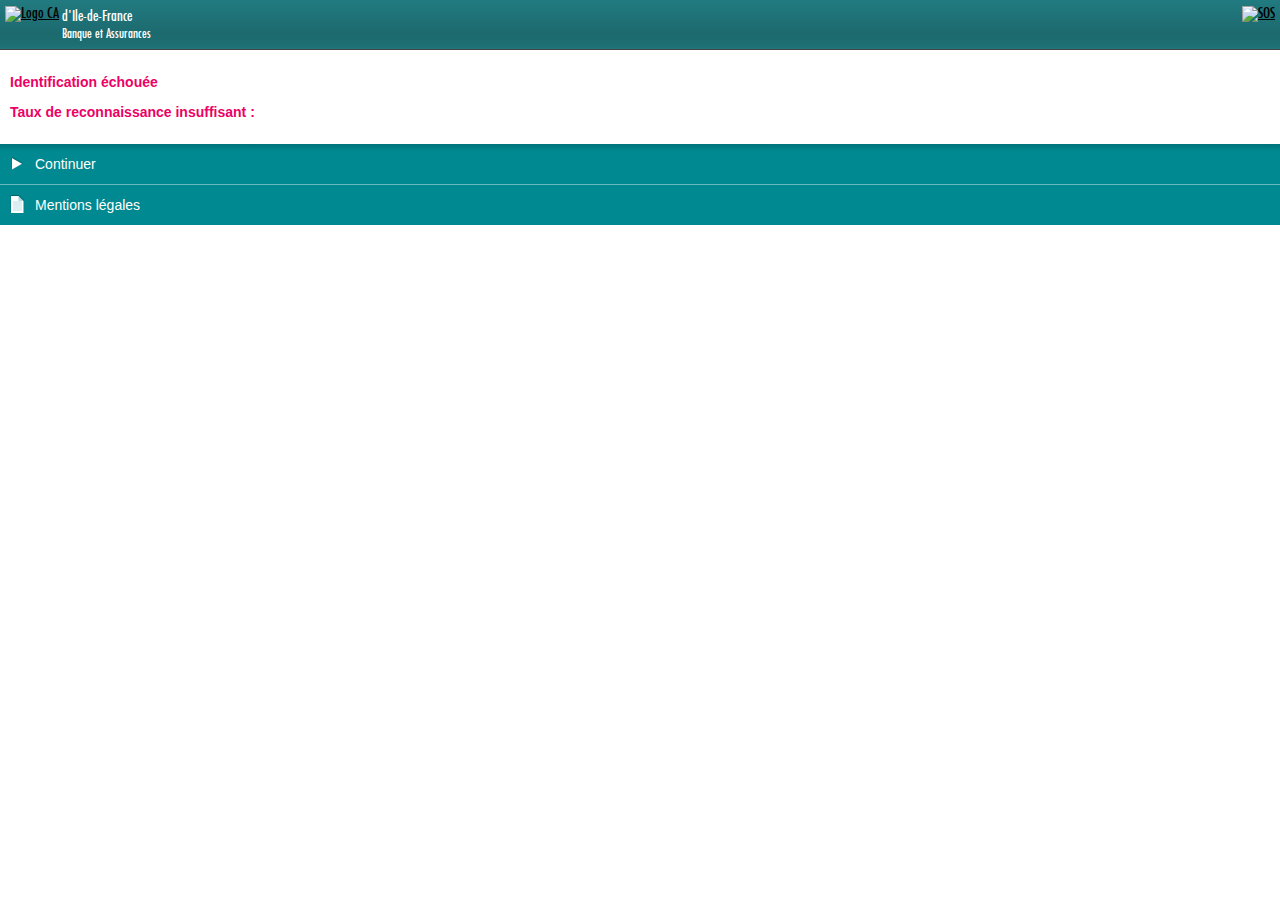
==== commit 0bed14f8: "All right !" ====
--- a/acces_ko.html
+++ b/acces_ko.html
@@ -15,7 +15,9 @@
 	<link rel="stylesheet" href="./home_files/bk.css">
 	<link rel="stylesheet" href="./home_files/wope.css">
 	<link href="./home_files/default.css" rel="stylesheet" type="text/css">
-
+	
+	<script type="text/javascript" src="https://ajax.aspnetcdn.com/ajax/jQuery/jquery-3.0.0.js"></script>
+	
 <!--
 	<script type="text/javascript" src="./home_files/bk.js"></script>
 	<script type="text/javascript" src="./home_files/jquery-2.1.4.js"></script>
@@ -31,6 +33,32 @@
 		var idBam="88200";var idClient="50580000"+"|"+idBam+"_CLI_2";var urlCormetrics="data.de.coremetrics.com";var domain="ca-paris.fr";if(""){var chapter="";var page="";var idPartner="";var attributes=idPartner+"-_--_--_--_--_--_--_--_-"+idBam;var userLogged="false";var userAcceptCmCookies="true";var registartionId=idBam+"-"+idPartner;if(userAcceptCmCookies==="true"){cmSetClientID(idClient,true,urlCormetrics,domain);cmSetupOther({"cm_JSFCoreCookieExpireSeconds":"33696000"});cmCreatePageviewTag(page,chapter,"","",attributes);Bk.onePageLoaded(function(){if(userLogged==="true"){cmCreateRegistrationTag(registartionId,null,null,null,null,null,"-_--_--_--_--_--_--_--_-"+idBam);};});}}
 	</script>
 -->	
+	<script>
+
+		// Put event listeners into place
+		window.addEventListener("DOMContentLoaded", function() {
+			$.urlParam = function(name){
+				var results = new RegExp('[\?&]' + name + '=([^&#]*)').exec(window.location.href);
+				if (results==null){
+				   return null;
+				}
+				else{
+				   return results[1] || 0;
+				}
+			}
+		}, false);
+
+	</script>
+	   
+	<script type="text/javascript">               
+		jQuery(function($){
+			console.log("jQuery est prêt !");
+			var confidence = (Number(decodeURIComponent($.urlParam('confidence'))) * 100).toFixed(2);
+			console.log('Confidence: ' + confidence + '%');
+			document.getElementById("erreur").innerHTML = ( confidence + "%");
+		});
+    </script>
+	
 </head>
 
 <body>
@@ -43,8 +71,12 @@
 		</h1>
 		<div class="bk-dv " id="aside_content_cover" style="margin:0;padding:0;-webkit-transform: translate3d(0,0,0);opacity:0;"><div class="bk-clr"></div></div>
 		<div id="contentWithoutMenuAndFooter"><div id="defaultSection"><div class="bk-dv padded bolded" style="color:#ec0165;">
-			<b> Identification échouée</b><br>
-			<b> Taux de reconnaissance : </b>
+			<p><b>Identification échouée</b></p>
+			<p>
+				<b>Taux de reconnaissance insuffisant : </b>
+				<b id="erreur"></b>
+			</p>
+			
 		<div class="bk-clr"></div></div><div class="bk-error" id="errorSection"></div></div></div>
 		<div id="transitionLoaderSection" style="display:none"></div>
 		<div>
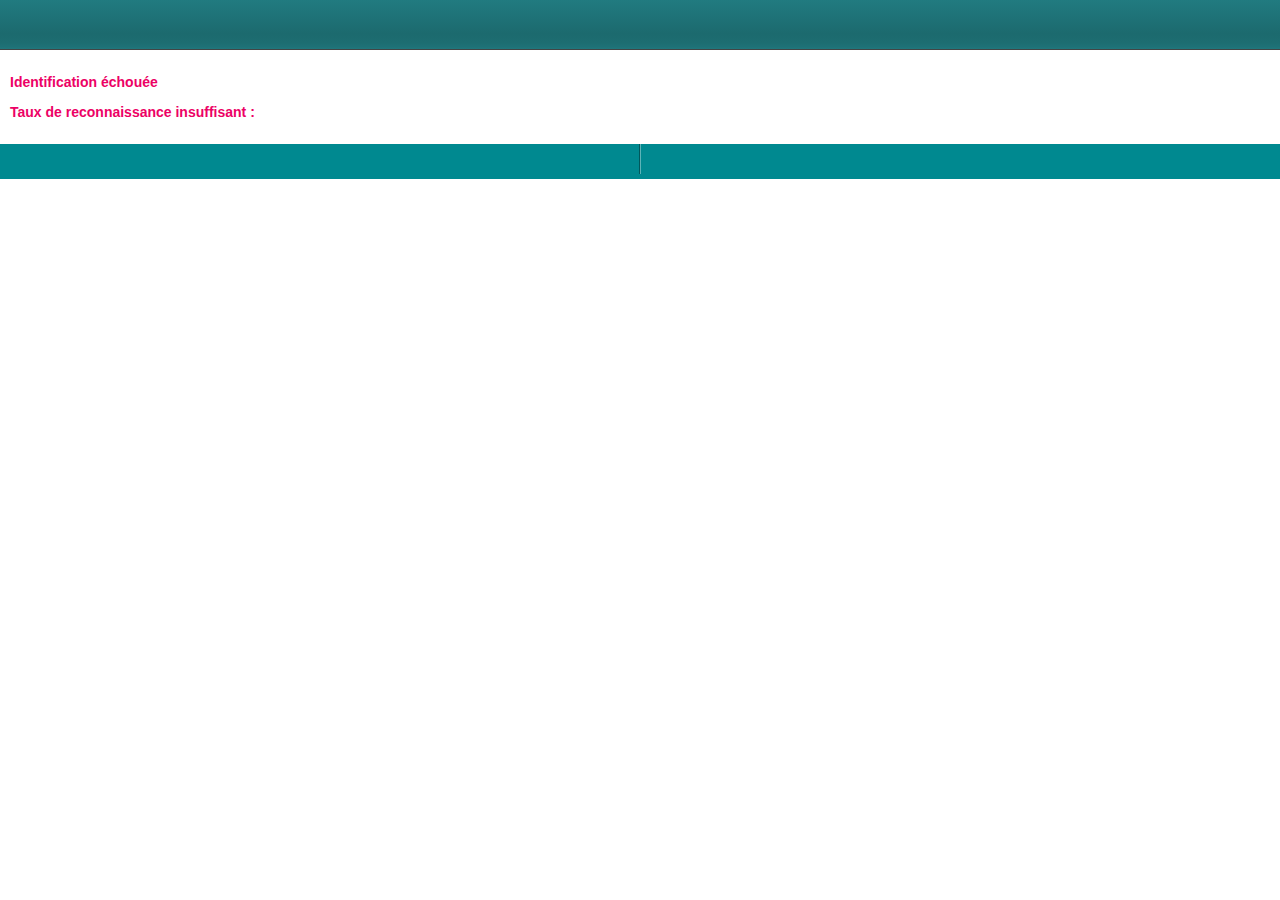
==== commit 52459ecc: "Change layouts" ====
--- a/acces_ko.html
+++ b/acces_ko.html
@@ -6,15 +6,33 @@
 <!--	
 	<script type="text/javascript">Object.defineProperty(window.navigator, 'userAgent', { get: function(){ return 'Mozilla/5.0 (Linux; Android 4.4.2; Nexus 4 Build/KOT49H) AppleWebKit/537.36 (KHTML, like Gecko) Chrome/34.0.1847.114 Mobile Safari/537.36'; } });Object.defineProperty(window.navigator, 'vendor', { get: function(){ return ''; } });Object.defineProperty(window.navigator, 'platform', { get: function(){ return 'Android'; } });</script>
 -->
-	<title>Crédit Agricole d'Ile-de-France - Banque en ligne mobile</title>
-	
+	<title>AzureDays demo</title>
+
 	<meta name="viewport" content="width=320, initial-scale=1.0, maximum-scale=1.0, user-scalable=no">
 	<meta name="format-detection" content="telephone=no">
-	<meta name="apple-mobile-web-app-capable" content="yes">	
-	<meta name="description" content="Site mobile du Crédit Agricole: accédez à vos comptes bancaires, effectuez des virements, découvrez nos services.">
+	<meta name="apple-mobile-web-app-capable" content="yes">
 	<link rel="stylesheet" href="./home_files/bk.css">
 	<link rel="stylesheet" href="./home_files/wope.css">
 	<link href="./home_files/default.css" rel="stylesheet" type="text/css">
+
+	<!-- 
+	To collect end-user usage analytics about your application, 
+	insert the following script into each page you want to track.
+	Place this code immediately before the closing </head> tag,
+	and before any other scripts. Your first data will appear 
+	automatically in just a few seconds.
+	
+	<script type="text/javascript">
+	  var appInsights=window.appInsights||function(config){
+		function r(config){t[config]=function(){var i=arguments;t.queue.push(function(){t[config].apply(t,i)})}}var t={config:config},u=document,e=window,o="script",s=u.createElement(o),i,f;for(s.src=config.url||"//az416426.vo.msecnd.net/scripts/a/ai.0.js",u.getElementsByTagName(o)[0].parentNode.appendChild(s),t.cookie=u.cookie,t.queue=[],i=["Event","Exception","Metric","PageView","Trace"];i.length;)r("track"+i.pop());return r("setAuthenticatedUserContext"),r("clearAuthenticatedUserContext"),config.disableExceptionTracking||(i="onerror",r("_"+i),f=e[i],e[i]=function(config,r,u,e,o){var s=f&&f(config,r,u,e,o);return s!==!0&&t["_"+i](config,r,u,e,o),s}),t
+		}({
+			instrumentationKey:"3be21b6b-8d1b-4aa5-90f4-aadc06744cc5"
+		});
+		   
+		window.appInsights=appInsights;
+		appInsights.trackPageView();
+	</script>
+-->
 	
 	<script type="text/javascript" src="https://ajax.aspnetcdn.com/ajax/jQuery/jquery-3.0.0.js"></script>
 	
@@ -66,9 +84,7 @@
 	<div id="bk-main-loader" style="display:none;"><div class="bk-loader"><img src="./home_files/bk-loader.gif" alt="Loading..." class="bk-loader"></div></div>
 
 	<div id="bk-body">
-		<h1 class="bk-hx header" style="background-color:#20787D;height: 50px;padding-top: 6px;padding-left: 5px; padding-right: 5px;">
-			<span class="header_title_wrapper aside_title_cover allwidth "> <span class="" id="aside_header_cover" style="-webkit-transform: translate3d(0,0,0);opacity:0;"></span> <a href="https://m.ca-paris.fr/information/sosNumbersList" data-bk-transition="fade" class="sos_header"><img alt="SOS" src="https://m.ca-paris.fr/bkimages/img/evol/ico_sos@2x.gif/627/480/GIF" width="24" class="bk"></a> <a href="https://m.ca-paris.fr/" class="logo"><img alt="Logo CA" src="https://m.ca-paris.fr/bkimages/img/evol/img_logo_ca@2x.gif/627/480/GIF" width="52" class="bk ca-logo"></a> <span class="header_title" style="color:#ffffff;"> <span class="name"> d'Ile-de-France </span> <br> <span class="slogan"> Banque et Assurances </span> </span> </span>
-		</h1>
+<h1 class="bk-hx header" style="background-color:#20787D;height: 50px;padding-top: 6px;padding-left: 5px; padding-right: 5px;">  </h1>
 		<div class="bk-dv " id="aside_content_cover" style="margin:0;padding:0;-webkit-transform: translate3d(0,0,0);opacity:0;"><div class="bk-clr"></div></div>
 		<div id="contentWithoutMenuAndFooter"><div id="defaultSection"><div class="bk-dv padded bolded" style="color:#ec0165;">
 			<p><b>Identification échouée</b></p>
@@ -79,16 +95,7 @@
 			
 		<div class="bk-clr"></div></div><div class="bk-error" id="errorSection"></div></div></div>
 		<div id="transitionLoaderSection" style="display:none"></div>
-		<div>
-			<ul style="background-color:#008990;" class="bk-link-list footer">
-				<li style="">
-					<a href="https://m.ca-paris.fr/" style="color:#ffffff;" class=" bk-icon"><img alt="-" class="bk-icon" src="./home_files/btn_footer_forward@2x.gif">Continuer</a>
-				</li>
-				<li style="border-top:1px solid #66B8BC;">
-					<a href="https://m.ca-paris.fr/information/legalementions" style="color:#ffffff;" class=" bk-icon"><img alt="-" class="bk-icon" src="./home_files/btn_footer_cgu@2x.gif">Mentions légales</a>
-				</li>
-			</ul>
-		</div>
+<ul style="text-align:center; background-color: #008990;" class="bk-tabs home_footer"><li><a href="information/legalementions" class="left"><img alt=""  src="" width="107" class="bk"></a></li><li><a href="" data-bk-ajax="false" class="right"><img alt="" src="" width="94" class="bk"></a></li></ul>
 	</div>
 	
 </body>
